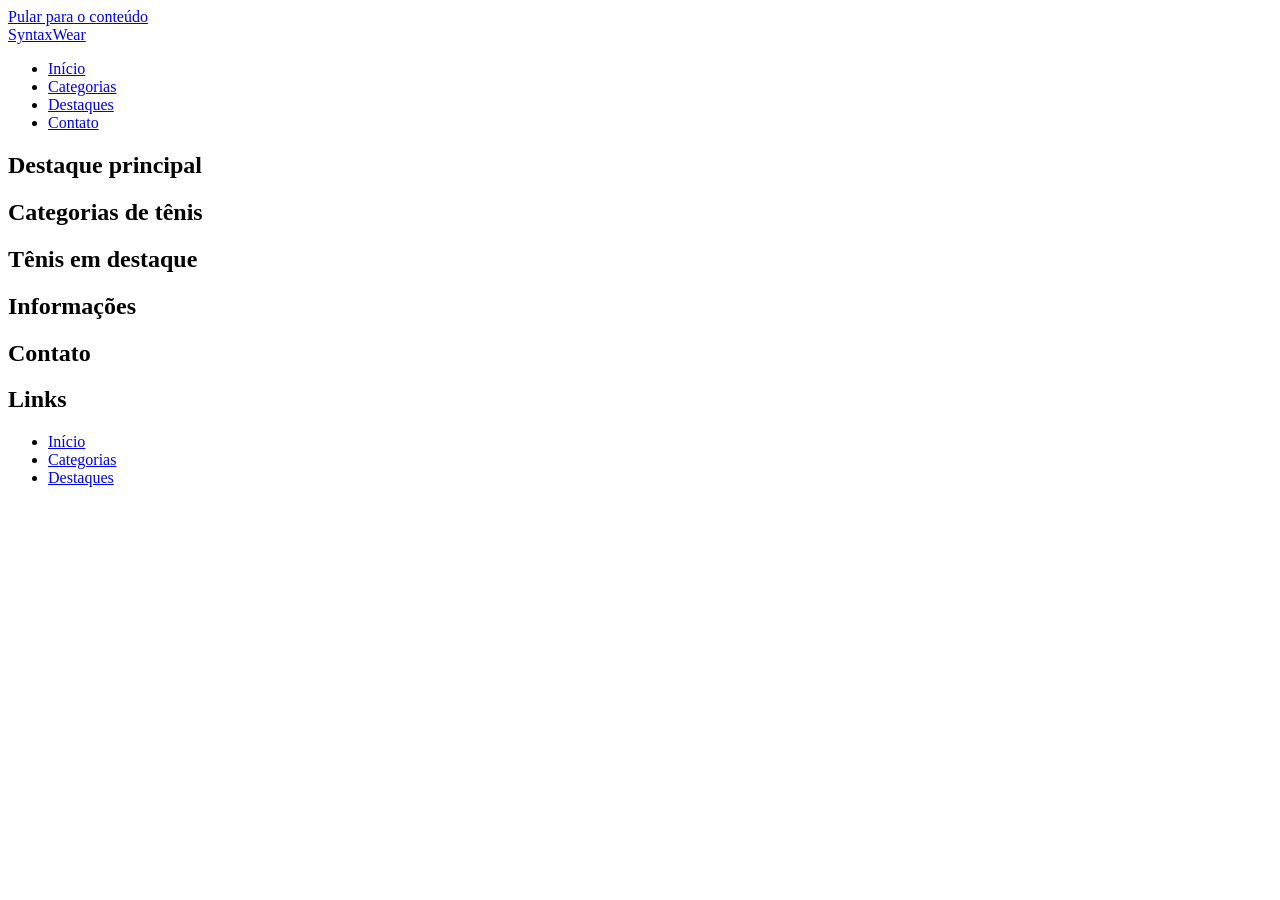
==== index.html @ 46f76f27 "feat: Adiciona a estrutura padrão do HTML com as tags semânticas" ====
<!doctype html>
<html lang="pt-BR">
  <head>
    <meta charset="utf-8">
    <meta name="viewport" content="width=device-width, initial-scale=1">
    <meta name="description" content="Homepage da SyntaxWear com categorias e tênis em destaque.">
    <title>SyntaxWear | Tênis</title>
    <link rel="stylesheet" href="styles.css">
  </head>
  <body>
    <a class="skip-link" href="#main-content">Pular para o conteúdo</a>

    <header class="site-header">
      <a class="logo" href="#hero" aria-label="SyntaxWear — página inicial">SyntaxWear</a>

      <nav class="primary-navigation" aria-label="Navegação principal">
        <ul>
          <li><a href="#hero">Início</a></li>
          <li><a href="#categories">Categorias</a></li>
          <li><a href="#featured-products">Destaques</a></li>
          <li><a href="#contact">Contato</a></li>
        </ul>
      </nav>
    </header>

    <main id="main-content">
      <section class="hero-section" id="hero" aria-labelledby="hero-title">
        <h1 id="hero-title">Destaque principal</h1>
      </section>

      <section class="category-section" id="categories" aria-labelledby="categories-title">
        <h2 id="categories-title">Categorias de tênis</h2>
        <ul class="category-list"></ul>
      </section>

      <section class="featured-products" id="featured-products" aria-labelledby="featured-products-title">
        <h2 id="featured-products-title">Tênis em destaque</h2>
        <ul class="product-grid"></ul>
      </section>
    </main>

    <footer class="site-footer">
      <section class="footer-information" aria-labelledby="footer-information-title">
        <h2 id="footer-information-title">Informações</h2>
      </section>

      <section class="footer-contact" id="contact" aria-labelledby="contact-title">
        <h2 id="contact-title">Contato</h2>
      </section>

      <nav class="footer-navigation" aria-label="Links do rodapé">
        <h2>Links</h2>
        <ul class="footer-links">
          <li><a href="#hero">Início</a></li>
          <li><a href="#categories">Categorias</a></li>
          <li><a href="#featured-products">Destaques</a></li>
        </ul>
      </nav>
    </footer>
  </body>
</html>
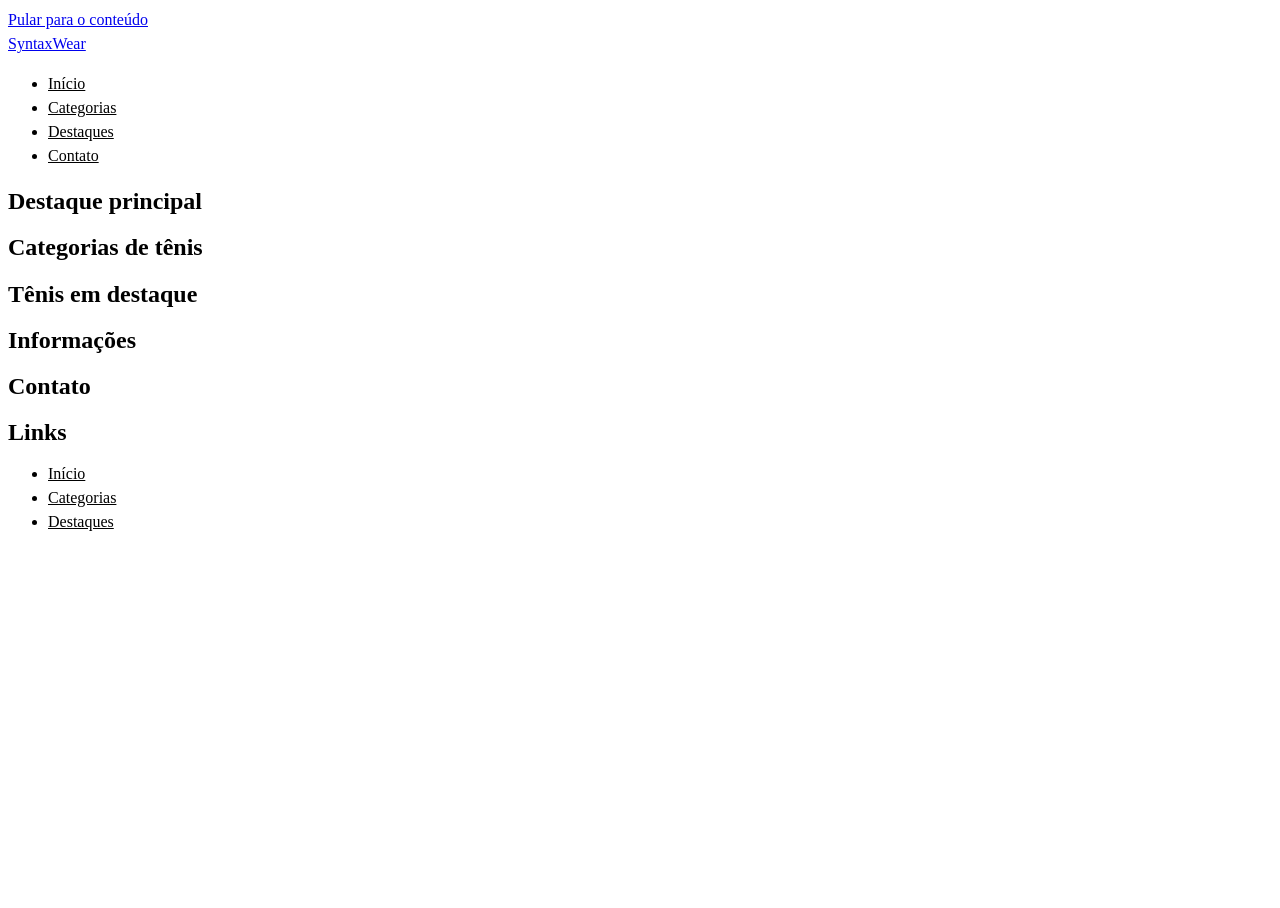
==== commit c6ea6778: "feat: Adiciona reset.css e reorganiza pasta de css, ajustando o caminho dos arquivos HTML" ====
--- a/index.html
+++ b/index.html
@@ -5,7 +5,8 @@
     <meta name="viewport" content="width=device-width, initial-scale=1">
     <meta name="description" content="Homepage da SyntaxWear com categorias e tênis em destaque.">
     <title>SyntaxWear | Tênis</title>
-    <link rel="stylesheet" href="styles.css">
+    <link rel="stylesheet" href="css/reset.css">
+    <link rel="stylesheet" href="css/styles.css">
   </head>
   <body>
     <a class="skip-link" href="#main-content">Pular para o conteúdo</a>
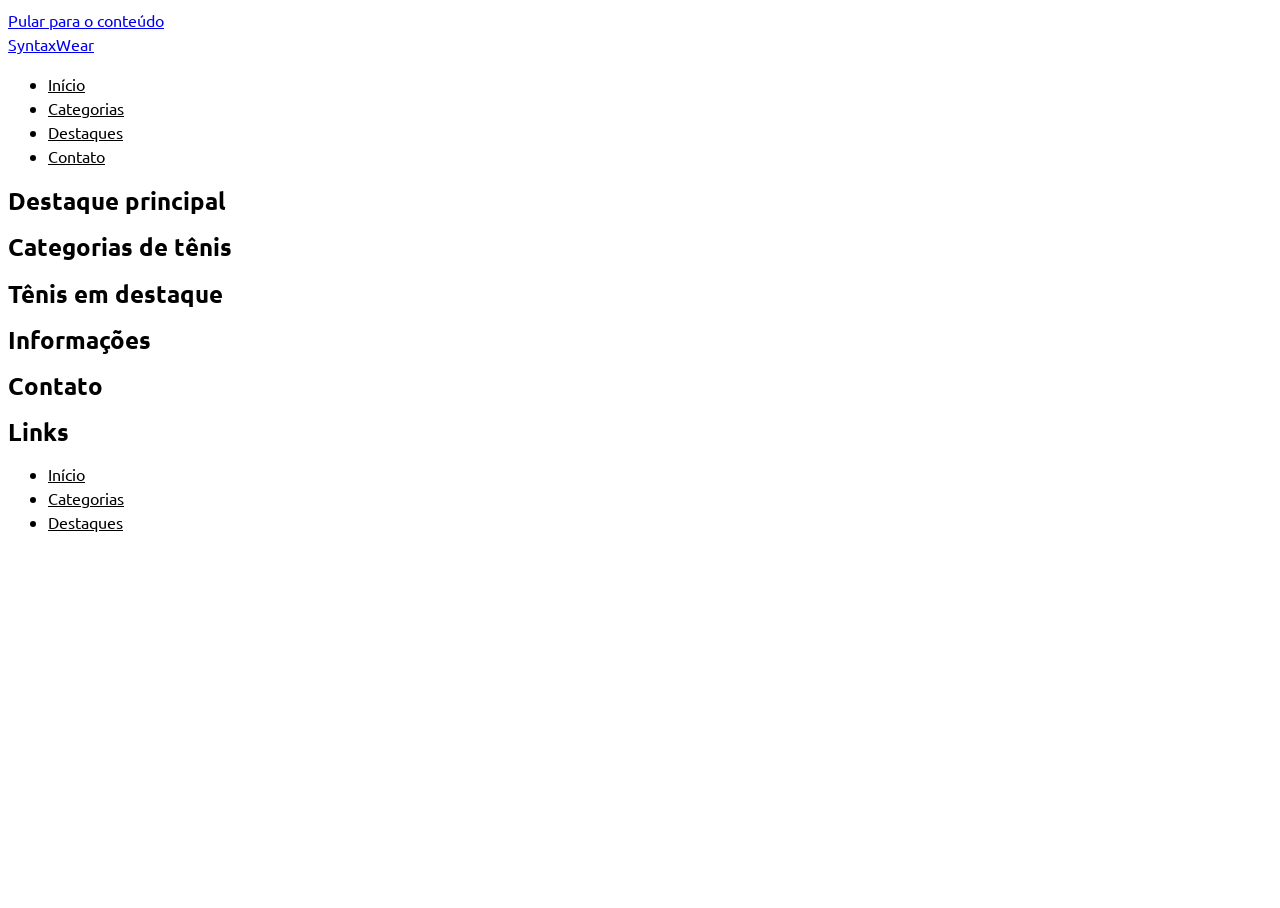
==== commit 667575da: "feat: Reorganiza pasta de css e adiciona basee, layout e variables. Adiciona tbm fonte ubuntu." ====
--- a/index.html
+++ b/index.html
@@ -6,7 +6,9 @@
     <meta name="description" content="Homepage da SyntaxWear com categorias e tênis em destaque.">
     <title>SyntaxWear | Tênis</title>
     <link rel="stylesheet" href="css/reset.css">
-    <link rel="stylesheet" href="css/styles.css">
+    <link rel="stylesheet" href="css/base.css">
+    <link rel="stylesheet" href="css/variables.css">
+    <link rel="stylesheet" href="css/layout.css">
   </head>
   <body>
     <a class="skip-link" href="#main-content">Pular para o conteúdo</a>
--- a/css/base.css
+++ b/css/base.css
@@ -0,0 +1,3 @@
+body{
+    font-family: var(--fonte-principal);
+}
--- a/css/variables.css
+++ b/css/variables.css
@@ -0,0 +1,5 @@
+@import url("https://fonts.googleapis.com/css2?family=Ubuntu:wght@300;400;500;700&display=swap");
+
+:root{
+    --fonte-principal: "Ubuntu", sans-serif;
+}
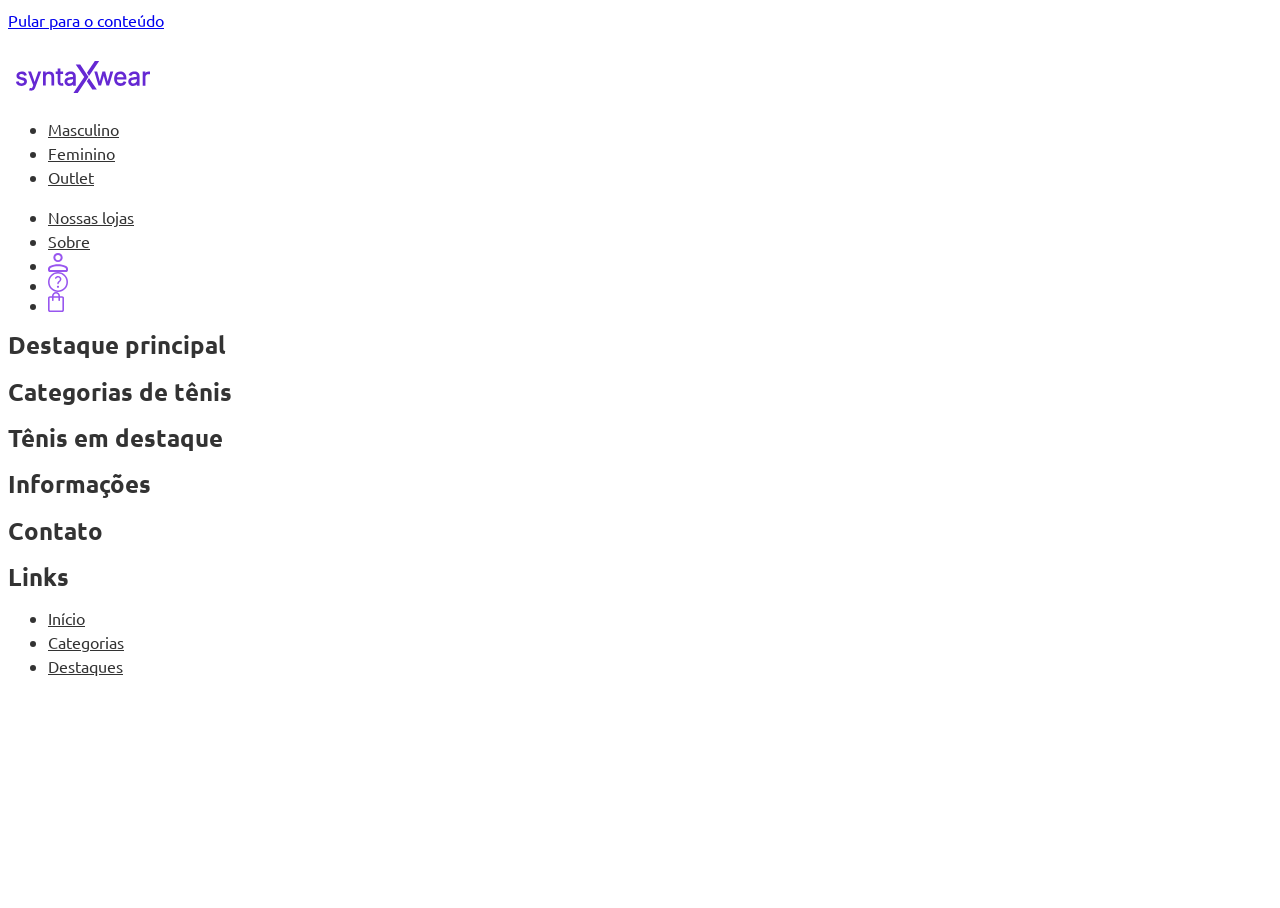
==== commit 3154065e: "feat: Modificação do header da página e adição de svgs para a navegação" ====
--- a/index.html
+++ b/index.html
@@ -4,7 +4,7 @@
     <meta charset="utf-8">
     <meta name="viewport" content="width=device-width, initial-scale=1">
     <meta name="description" content="Homepage da SyntaxWear com categorias e tênis em destaque.">
-    <title>SyntaxWear | Tênis</title>
+    <title>SyntaxWear - Tênis e Sneakers Online</title>
     <link rel="stylesheet" href="css/reset.css">
     <link rel="stylesheet" href="css/base.css">
     <link rel="stylesheet" href="css/variables.css">
@@ -14,14 +14,27 @@
     <a class="skip-link" href="#main-content">Pular para o conteúdo</a>
 
     <header class="site-header">
-      <a class="logo" href="#hero" aria-label="SyntaxWear — página inicial">SyntaxWear</a>
+      <h1 class="logo">
+        <a href="/" title="SyntaxWear - Tênis e Sneakers Online">
+          <img src="./assets/images/logo/Logo.svg" alt="SyntaxWear - Tênis e Sneakers Online">
+        </a>
+      </h1>
 
-      <nav class="primary-navigation" aria-label="Navegação principal">
+      <nav class="nav-center" aria-label="Categorias Pricipais">
         <ul>
-          <li><a href="#hero">Início</a></li>
-          <li><a href="#categories">Categorias</a></li>
-          <li><a href="#featured-products">Destaques</a></li>
-          <li><a href="#contact">Contato</a></li>
+          <li><a href="#">Masculino</a></li>
+          <li><a href="#">Feminino</a></li>
+          <li><a href="#">Outlet</a></li>
+        </ul>
+      </nav>
+
+      <nav aria-label="Menu complementar">
+        <ul>
+          <li><a href="#">Nossas lojas</a></li>
+          <li><a href="#">Sobre</a></li>
+          <li><a href="#" aria-label="Minha conta"><img src="./assets/images/vectors/user.svg" alt=""></a></li>
+          <li><a href="#" aria-label="Ajuda"><img src="./assets/images/vectors/question.svg" alt=""></a></li>
+          <li><a href="#" aria-label="Sacola de compras"><img src="./assets/images/vectors/bag.svg" alt=""></a></li>
         </ul>
       </nav>
     </header>
--- a/css/base.css
+++ b/css/base.css
@@ -1,3 +1,5 @@
 body{
     font-family: var(--fonte-principal);
+    background-color: #ffffff;
+    color: #333333;
 }
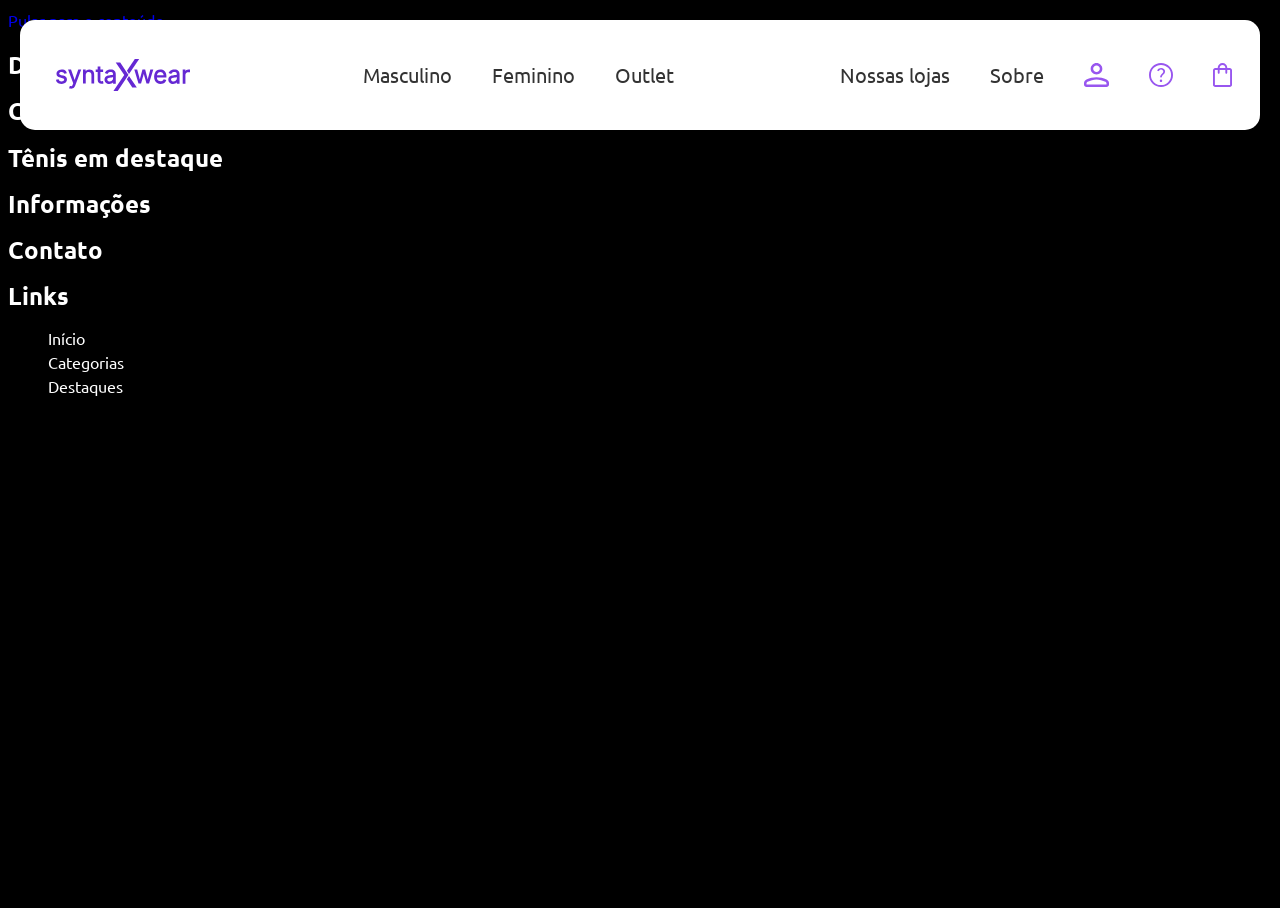
==== commit d177b608: "feat: adiciona header com estilização desktop" ====
--- a/index.html
+++ b/index.html
@@ -9,11 +9,12 @@
     <link rel="stylesheet" href="css/base.css">
     <link rel="stylesheet" href="css/variables.css">
     <link rel="stylesheet" href="css/layout.css">
+    <link rel="stylesheet" href="css/components/header.css">
   </head>
   <body>
     <a class="skip-link" href="#main-content">Pular para o conteúdo</a>
 
-    <header class="site-header">
+    <header class="header">
       <h1 class="logo">
         <a href="/" title="SyntaxWear - Tênis e Sneakers Online">
           <img src="./assets/images/logo/Logo.svg" alt="SyntaxWear - Tênis e Sneakers Online">
@@ -28,7 +29,7 @@
         </ul>
       </nav>
 
-      <nav aria-label="Menu complementar">
+      <nav class="nav-right" aria-label="Menu complementar">
         <ul>
           <li><a href="#">Nossas lojas</a></li>
           <li><a href="#">Sobre</a></li>
--- a/css/base.css
+++ b/css/base.css
@@ -1,5 +1,5 @@
 body{
     font-family: var(--fonte-principal);
-    background-color: #ffffff;
-    color: #333333;
-}+    background-color: #000000;
+    color: #ffffff;
+}
--- a/css/components/header.css
+++ b/css/components/header.css
@@ -0,0 +1,52 @@
+.header{
+    background-color: #ffffff;
+    color: #333333;
+    position: fixed;
+    top: 20px;
+    left: 50%;
+    transform: translate(-50%);
+    width: calc(100% - 40px);
+    border-radius: 15px;
+    z-index: 999;
+    display: flex;
+    justify-content: space-between;
+    align-items: center;
+    padding: 20px 28px;
+}
+.logo img{
+    height: 48px;
+    width: 150px;
+}
+
+.logo{
+    margin: 0;
+}
+
+.nav-center ul{
+    display: flex;
+    gap:2.5rem;
+}
+
+.nav-center,
+.nav-right {
+    font-size: 1.25rem;
+}
+
+.nav-center a:hover,
+.nav-right a:hover {
+    color:blueviolet;
+}
+
+.nav-right ul{
+    display: flex;
+    gap: 2.5rem;
+    align-items: center;
+}
+
+.nav-right img{
+    height: 24px;
+}
+
+.nav-right a:hover img{
+    opacity: 0.7;
+}
